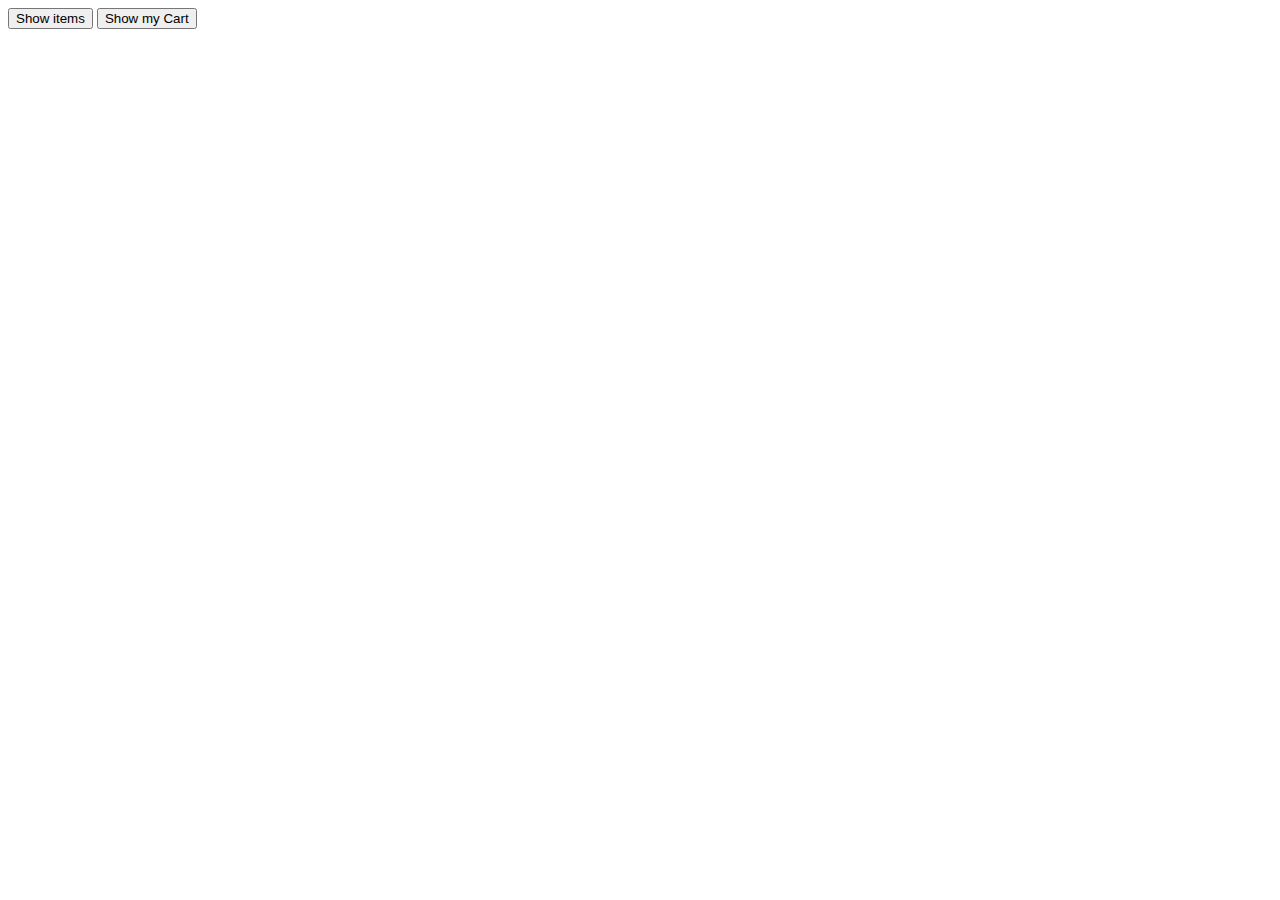
==== Homeworks/onlineShop/index.html @ a6e7a0dd "online shop website" ====
<!DOCTYPE>
<html>
<head>
    <meta charset="UTF-8">
    <meta name="viewport"
          content="width=device-width, user-scalable=no, initial-scale=1.0, maximum-scale=1.0, minimum-scale=1.0">
    <meta http-equiv="X-UA-Compatible" content="ie=edge">
    <link rel="stylesheet" href="myStyle.css">
    <title>Online Shop</title>
</head>
<body>
    <button class="showItems">Show items</button>
    <button class="showCart">Show my Cart</button>

    <div class="items">

    </div>
<script src="index.js" type="module"> </script>
</body>
</html>
---- Homeworks/onlineShop/myStyle.css ----
.items{
    display: flex;
    flex-wrap: wrap;

}

.itemCard{
    display: flex;
    flex-direction: column;
    width: 200px;
    height: 350px;
    border: 2px solid black;
    margin: 5px;

}

.itemImage{

    width: 200px;
    height: 200px;
}
.itemName{
    border: 1px solid black;
}

.itemPrice{
    background-color: rgb(231, 211, 211);
    padding: 3px;
    border: 1px solid black;
    font-size: 20px;
    font-style: italic;
}

.itemPrice:before{
    content: "$";
}

.addButton{

}
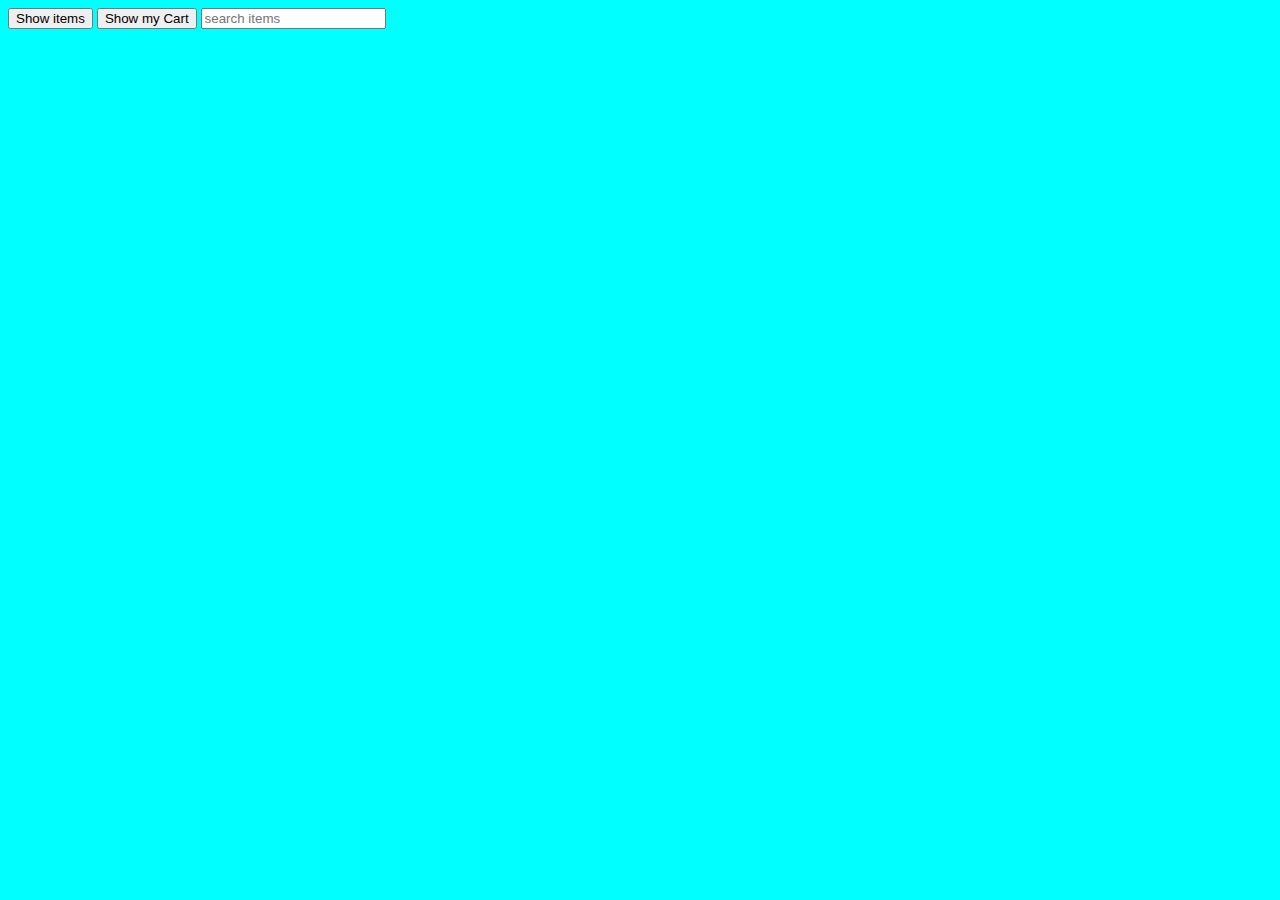
==== commit 36bfeaf1: "new functions and some styles added" ====
--- a/Homeworks/onlineShop/index.html
+++ b/Homeworks/onlineShop/index.html
@@ -9,12 +9,14 @@
     <title>Online Shop</title>
 </head>
 <body>
+   <div class="root">
+    <div class="cartElement hidden"></div>
     <button class="showItems">Show items</button>
     <button class="showCart">Show my Cart</button>
-
+    <input class="search" type="text" placeholder="search items" >
     <div class="items">
-
     </div>
+   </div>
 <script src="index.js" type="module"> </script>
 </body>
 </html>--- a/Homeworks/onlineShop/myStyle.css
+++ b/Homeworks/onlineShop/myStyle.css
@@ -1,3 +1,10 @@
+
+body{
+    background-color: aqua;
+}
+.root{
+    position: relative;
+}
 .items{
     display: flex;
     flex-wrap: wrap;
@@ -8,10 +15,15 @@
     display: flex;
     flex-direction: column;
     width: 200px;
-    height: 350px;
+    height: 360px;
     border: 2px solid black;
     margin: 5px;
 
+}
+.itemCard>button{
+    height: 60px;
+    background-color: brown;
+    color: white;
 }
 
 .itemImage{
@@ -21,6 +33,7 @@
 }
 .itemName{
     border: 1px solid black;
+    height:100px ;
 }
 
 .itemPrice{
@@ -35,7 +48,37 @@
     content: "$";
 }
 
-.addButton{
-
+.hidden{
+    display: none
+}
+.root>.hidden{
+    display: none;
 }
 
+.cartElement{
+    position: absolute;
+    display: flex;
+    flex-wrap: wrap;
+    padding: 5px;
+    width: 50%;
+    border: 1px solid black;
+    background: rgba(0, 0, 255, 0.897)
+}
+.itemInCart>button{
+    background-color:red;
+    width: 100%;
+    height: 100%;
+}
+.itemInCart{
+    background-color: grey;
+     display: flex;
+    flex-direction: column;
+    width: 200px;
+    height: 350px;
+    border: 2px solid black;
+    margin: 5px;
+}
+ .cartPriceText{
+    display: flex;
+    width: 100%;
+ }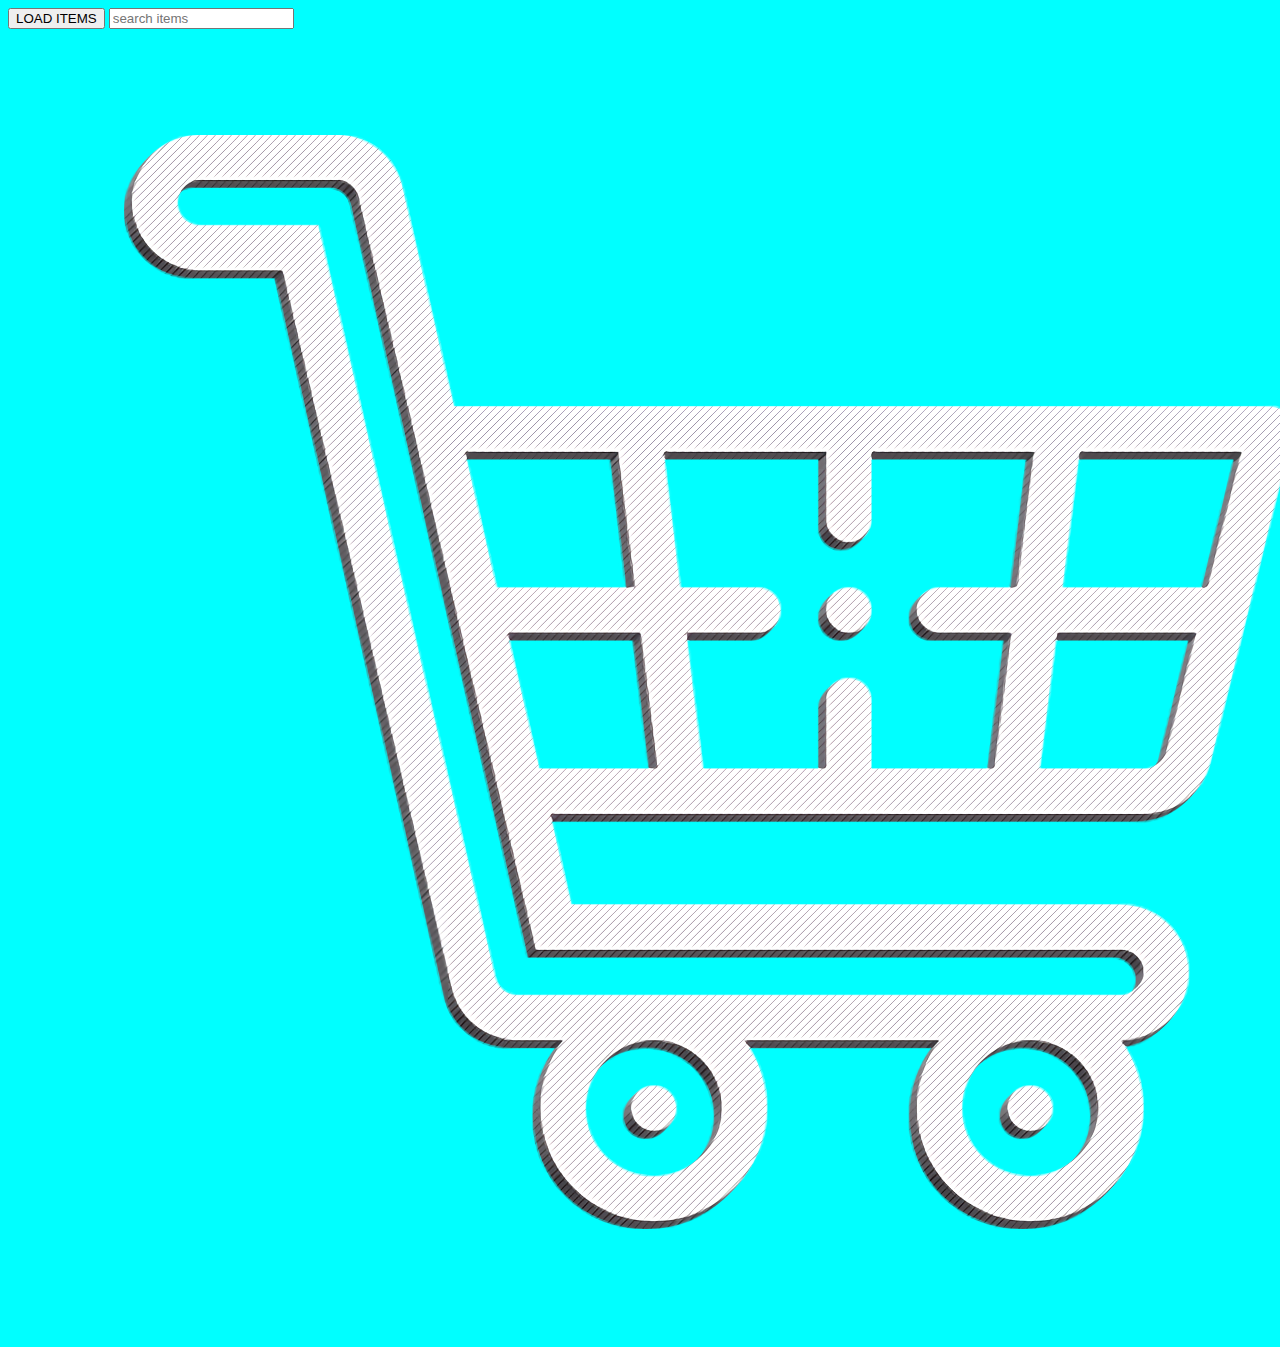
==== commit 93557144: "added header element" ====
--- a/Homeworks/onlineShop/index.html
+++ b/Homeworks/onlineShop/index.html
@@ -10,10 +10,12 @@
 </head>
 <body>
    <div class="root">
+    <header>
+        <button class="showItems">LOAD ITEMS</button>
+        <input class="search" type="text" placeholder="search items" >
+        <img class="showCart" alt="Cart" fill src="sources/transparent-cart-icon-shopping-cart-icon-ecommerce-icon-5db3d782b9b906.9906292015720672027607.png"/>
+    </header>
     <div class="cartElement hidden"></div>
-    <button class="showItems">Show items</button>
-    <button class="showCart">Show my Cart</button>
-    <input class="search" type="text" placeholder="search items" >
     <div class="items">
     </div>
    </div>
